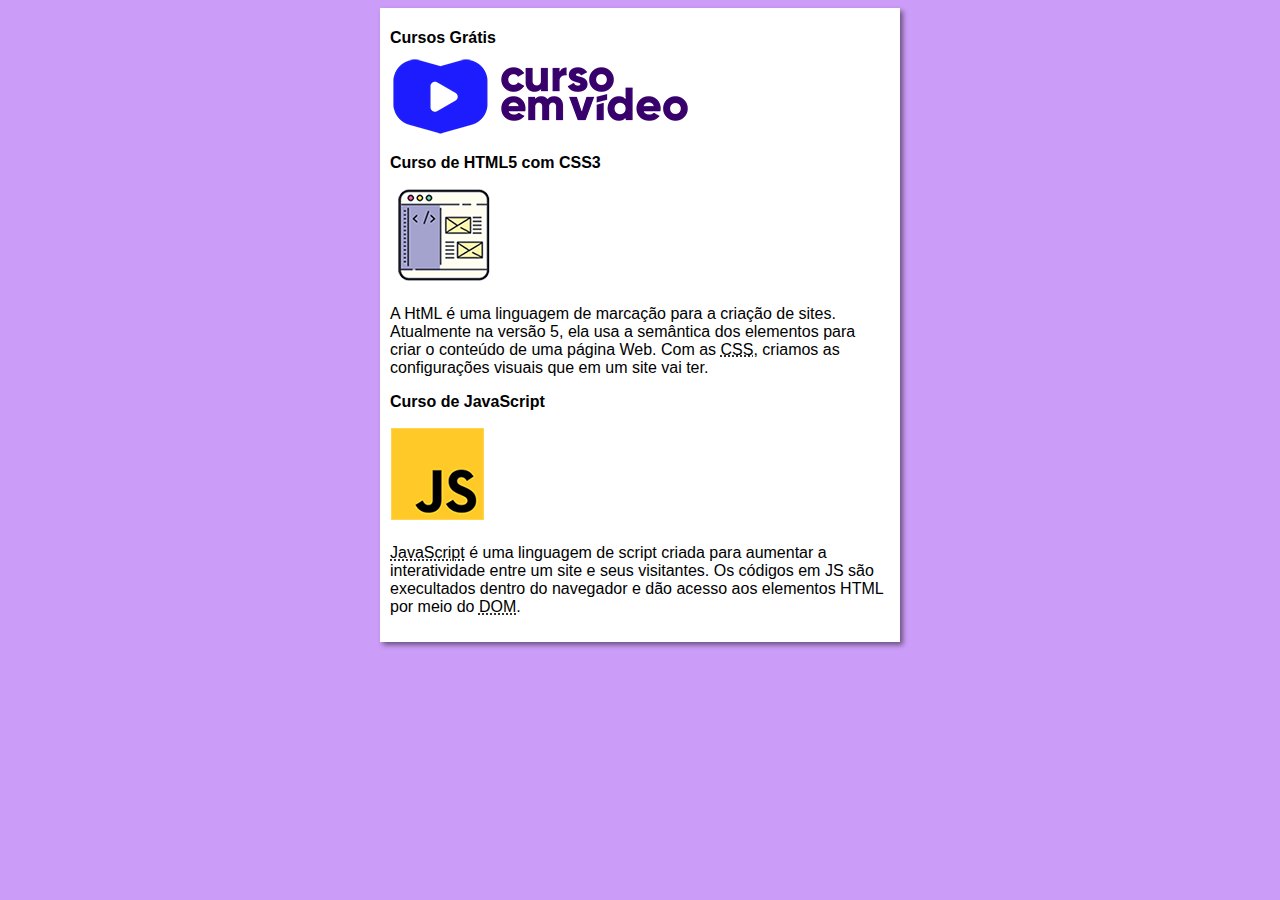
==== index.html @ c111b0f6 "Update index.html" ====
<!DOCTYPE html>
<html lang="pt-br">
<head>
    <meta charset="UTF-8">
    <meta name="viewport" content="width=main, initial-scale=1.0">
    <title>Curso em Vídeo</title>
    <link rel="stylesheet" href="estilos/style.css">
</head>
<body>
    <main>
        <header>
            <h1>Cursos Grátis</h1>
            <img src="imagens/curso-em-video-cor.png" alt="Curso em Vídeo">
        <header>   
        <article>
            <h2>Curso de HTML5 com CSS3</h2>
            <img src="imagens/curso-html-css.png" alt="Curso HTML">
            <p>A <abbr title="HyperText Markup Language"></abbr>HtML é uma linguagem de marcação para a criação de sites. Atualmente na versão 5, ela usa a semântica dos elementos para criar o conteúdo de uma página Web. Com as <abbr title="Cascading Style Sheets">CSS</abbr>, criamos as configurações visuais que em um site vai ter.</p>
        </article>
        <article>
            <h2>Curso de JavaScript</h2>
            <img src="imagens/curso-javascript.png" alt="Curso JS">
            <p><abbr title="JavaScript">JavaScript</abbr> é uma linguagem de script criada para aumentar a interatividade entre um site e seus visitantes.
            Os códigos em JS são execultados dentro do navegador e dão acesso aos elementos HTML por meio do <abbr title="Document Object Model">DOM</abbr>.</p>
        </article>
    </main>
</body>
</html>
---- estilos/style.css ----
*{
    font-family: Arial, Helvetica, sans-serif;
    font-size: 16px;
}

body {
    background-color: rgb(204, 157, 248);

}

main {
    background-color: white;
    width: 500px;
    margin: auto;
    padding: 10px;
    box-shadow: 3px 3px 5px rgba(0, 0, 0, 0.473);
}
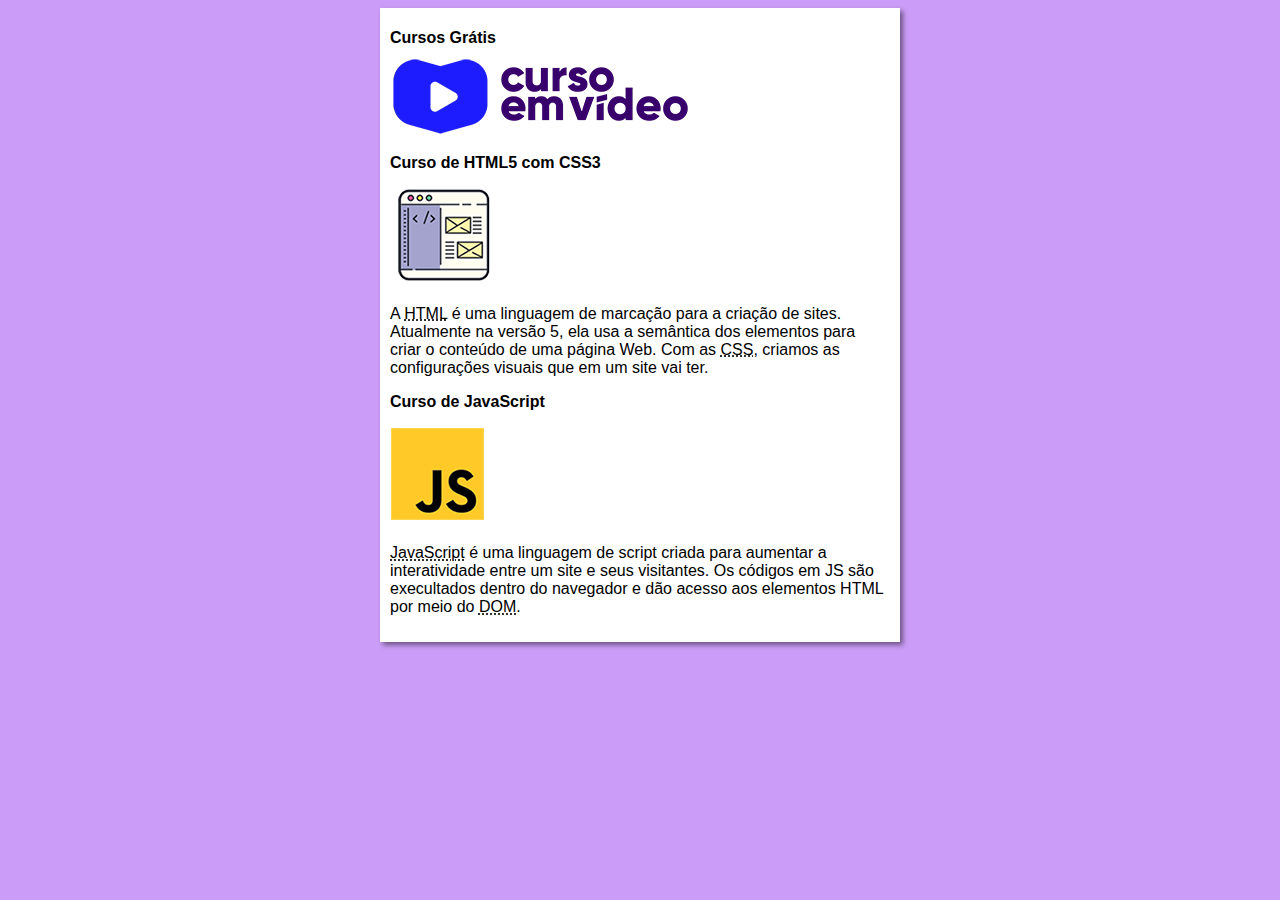
==== commit 15c83351: "Update index.html" ====
--- a/index.html
+++ b/index.html
@@ -15,7 +15,7 @@
         <article>
             <h2>Curso de HTML5 com CSS3</h2>
             <img src="imagens/curso-html-css.png" alt="Curso HTML">
-            <p>A <abbr title="HyperText Markup Language"></abbr>HtML é uma linguagem de marcação para a criação de sites. Atualmente na versão 5, ela usa a semântica dos elementos para criar o conteúdo de uma página Web. Com as <abbr title="Cascading Style Sheets">CSS</abbr>, criamos as configurações visuais que em um site vai ter.</p>
+            <p>A <abbr title="HyperText Markup Language">HTML</abbr> é uma linguagem de marcação para a criação de sites. Atualmente na versão 5, ela usa a semântica dos elementos para criar o conteúdo de uma página Web. Com as <abbr title="Cascading Style Sheets">CSS</abbr>, criamos as configurações visuais que em um site vai ter.</p>
         </article>
         <article>
             <h2>Curso de JavaScript</h2>
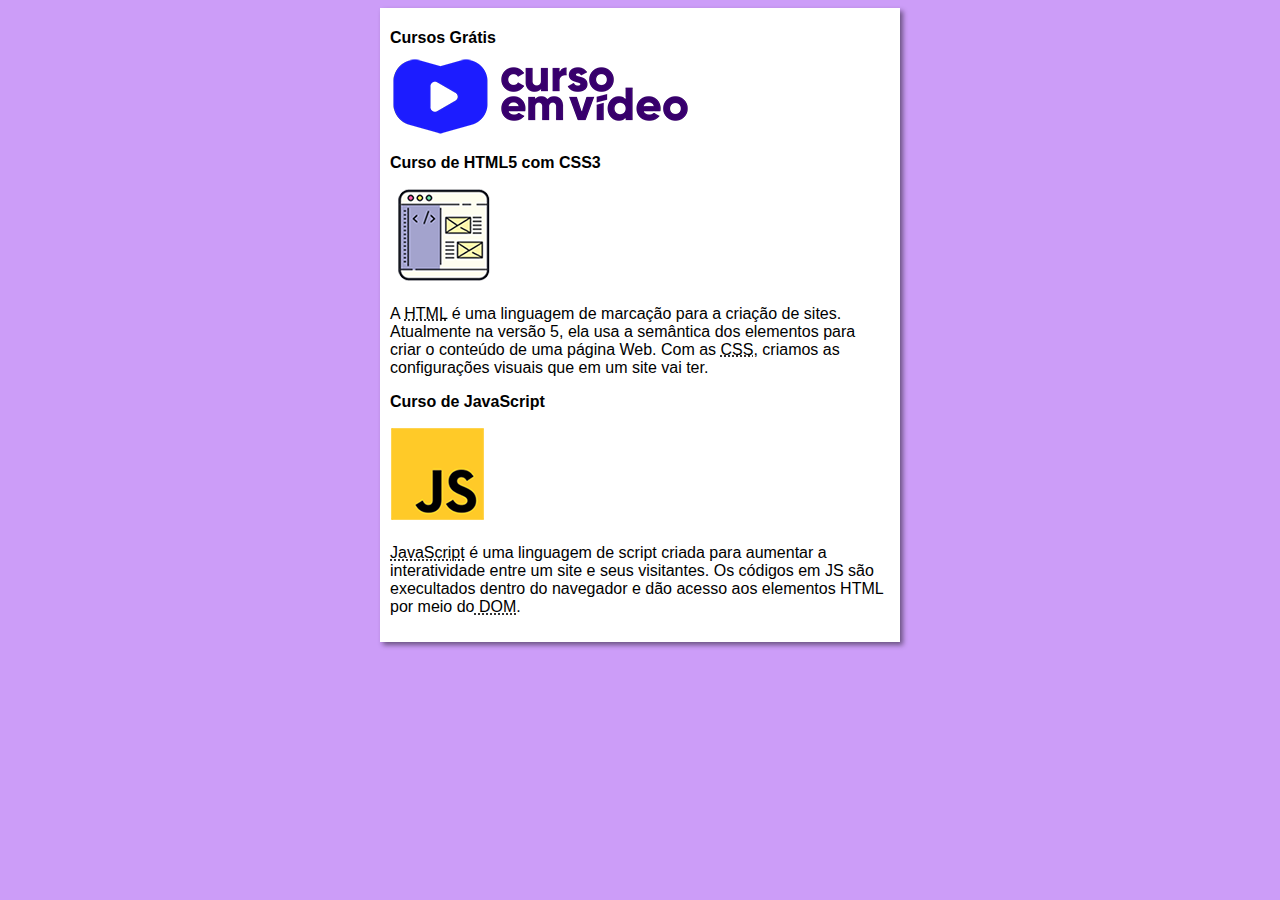
==== commit 2b19b61a: "Update index.html" ====
--- a/index.html
+++ b/index.html
@@ -21,7 +21,7 @@
             <h2>Curso de JavaScript</h2>
             <img src="imagens/curso-javascript.png" alt="Curso JS">
             <p><abbr title="JavaScript">JavaScript</abbr> é uma linguagem de script criada para aumentar a interatividade entre um site e seus visitantes.
-            Os códigos em JS são execultados dentro do navegador e dão acesso aos elementos HTML por meio do <abbr title="Document Object Model">DOM</abbr>.</p>
+            Os códigos em JS são execultados dentro do navegador e dão acesso aos elementos HTML por meio do<abbr title="Document Object Model"> DOM</abbr>.</p>
         </article>
     </main>
 </body>
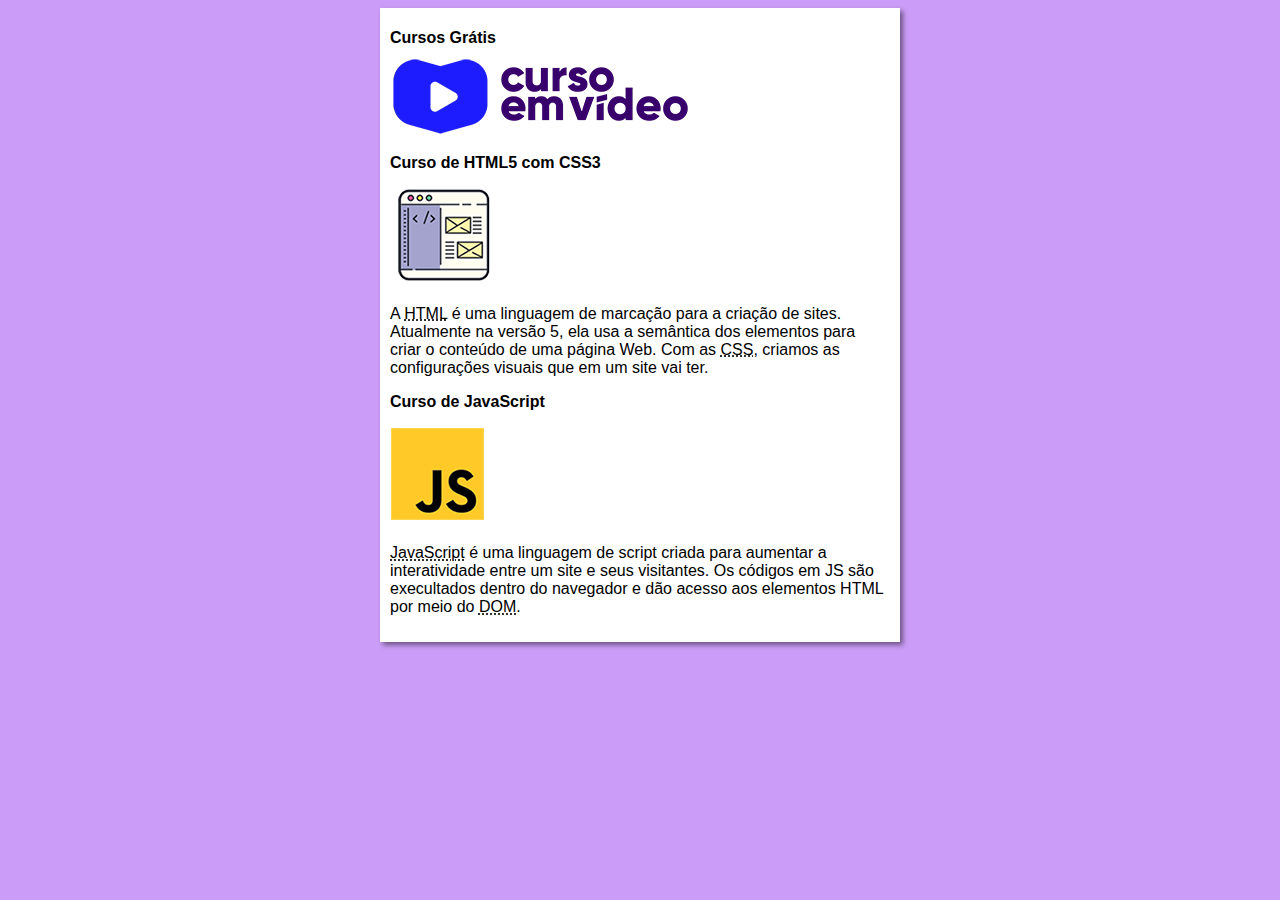
==== commit 2895a912: "Update index.html" ====
--- a/index.html
+++ b/index.html
@@ -21,7 +21,7 @@
             <h2>Curso de JavaScript</h2>
             <img src="imagens/curso-javascript.png" alt="Curso JS">
             <p><abbr title="JavaScript">JavaScript</abbr> é uma linguagem de script criada para aumentar a interatividade entre um site e seus visitantes.
-            Os códigos em JS são execultados dentro do navegador e dão acesso aos elementos HTML por meio do<abbr title="Document Object Model"> DOM</abbr>.</p>
+            Os códigos em JS são execultados dentro do navegador e dão acesso aos elementos HTML por meio do <abbr title="Document Object Model">DOM</abbr>.</p>
         </article>
     </main>
 </body>
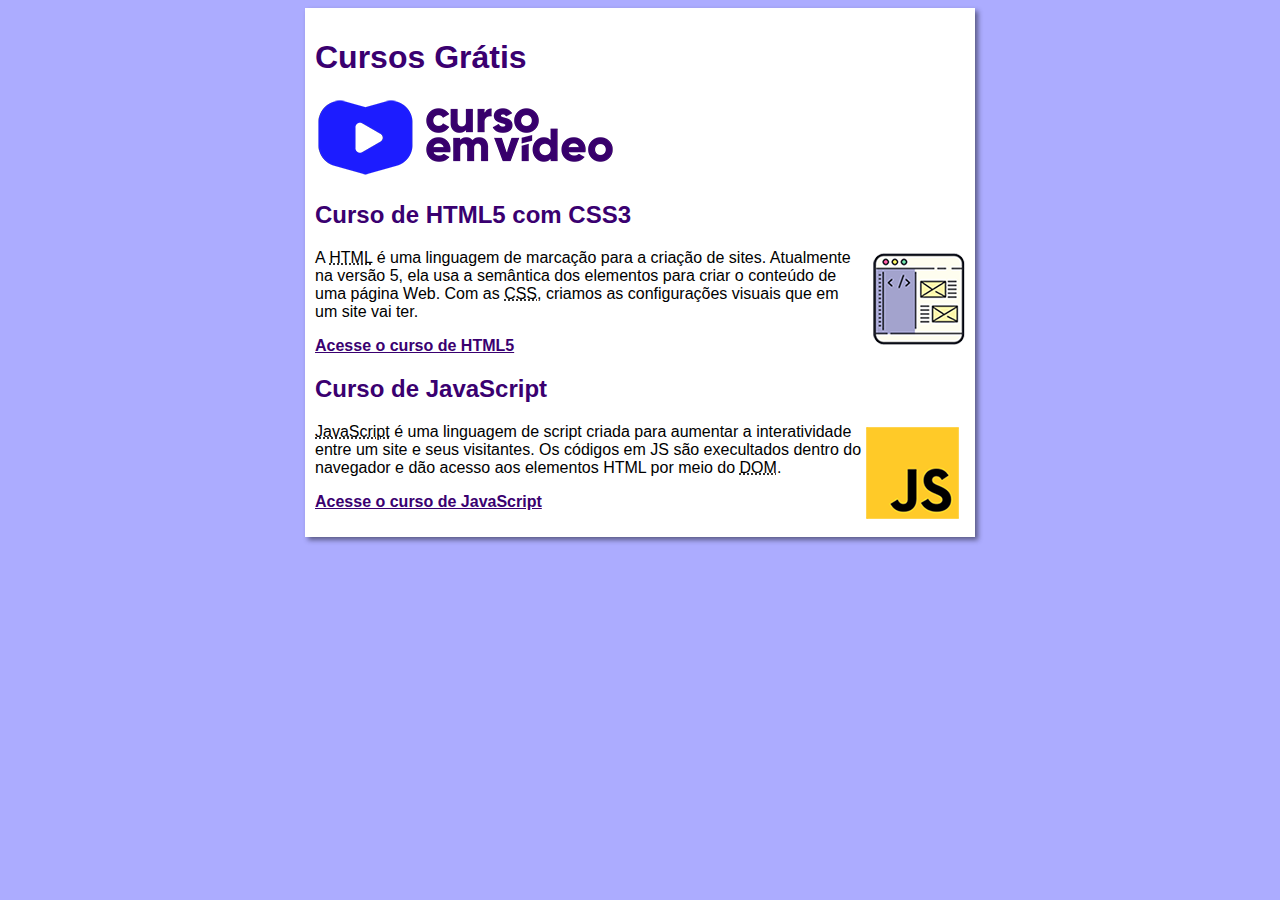
==== commit 7c2966b7: "comecei o curso-html.html" ====
--- a/index.html
+++ b/index.html
@@ -14,14 +14,16 @@
         <header>   
         <article>
             <h2>Curso de HTML5 com CSS3</h2>
-            <img src="imagens/curso-html-css.png" alt="Curso HTML">
+            <img class="lado" src="imagens/curso-html-css.png" alt="Curso HTML">
             <p>A <abbr title="HyperText Markup Language">HTML</abbr> é uma linguagem de marcação para a criação de sites. Atualmente na versão 5, ela usa a semântica dos elementos para criar o conteúdo de uma página Web. Com as <abbr title="Cascading Style Sheets">CSS</abbr>, criamos as configurações visuais que em um site vai ter.</p>
+            <p><a href="">Acesse o curso de HTML5</a></p>
         </article>
         <article>
             <h2>Curso de JavaScript</h2>
-            <img src="imagens/curso-javascript.png" alt="Curso JS">
+            <img class="lado" src="imagens/curso-javascript.png" alt="Curso JS">
             <p><abbr title="JavaScript">JavaScript</abbr> é uma linguagem de script criada para aumentar a interatividade entre um site e seus visitantes.
             Os códigos em JS são execultados dentro do navegador e dão acesso aos elementos HTML por meio do <abbr title="Document Object Model">DOM</abbr>.</p>
+            <p><a href="">Acesse o curso de JavaScript</a></p>
         </article>
     </main>
 </body>
--- a/estilos/style.css
+++ b/estilos/style.css
@@ -4,14 +4,39 @@
 }
 
 body {
-    background-color: rgb(204, 157, 248);
+    background-color:#acacff;
 
 }
 
 main {
     background-color: white;
-    width: 500px;
+    width: 650px;
     margin: auto;
     padding: 10px;
     box-shadow: 3px 3px 5px rgba(0, 0, 0, 0.473);
+}
+
+h1 {
+    font-size: 2em;
+    color: rgb(58, 0, 112);
+}
+
+h2 {
+    font-size: 1.5em;
+    color: rgb(58, 0, 112);
+}
+
+img.lado {
+    float: right;
+}
+
+a {
+    text-decoration: nome;
+    font-weight: bold;
+    color: rgb(58, 0, 112);
+}
+
+a:hover {
+    text-decoration: underline;
+    color:rgb(26, 26, 255);
 }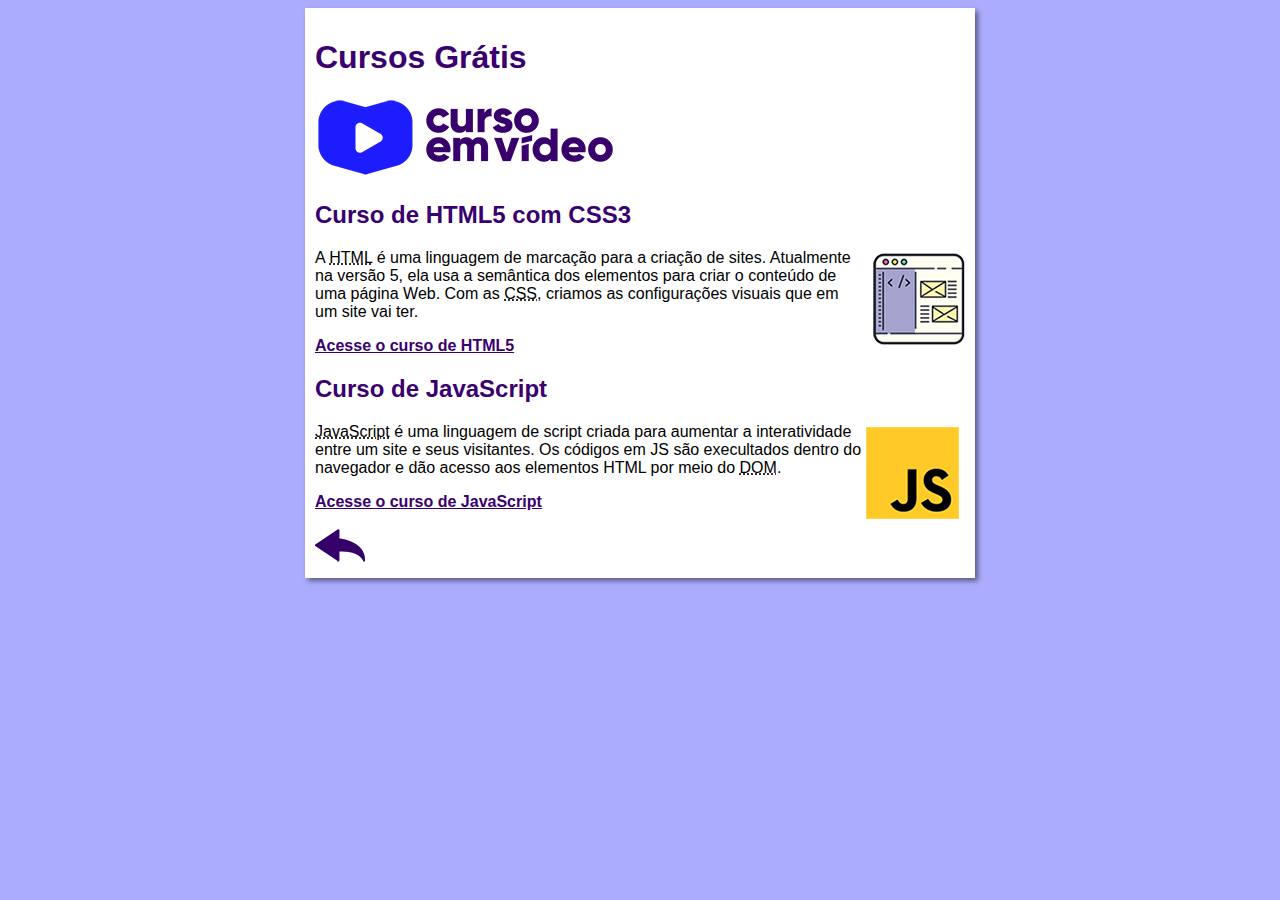
==== commit f5476162: "Update index.html" ====
--- a/index.html
+++ b/index.html
@@ -16,14 +16,17 @@
             <h2>Curso de HTML5 com CSS3</h2>
             <img class="lado" src="imagens/curso-html-css.png" alt="Curso HTML">
             <p>A <abbr title="HyperText Markup Language">HTML</abbr> é uma linguagem de marcação para a criação de sites. Atualmente na versão 5, ela usa a semântica dos elementos para criar o conteúdo de uma página Web. Com as <abbr title="Cascading Style Sheets">CSS</abbr>, criamos as configurações visuais que em um site vai ter.</p>
-            <p><a href="">Acesse o curso de HTML5</a></p>
+            <p><a href="curso-html.html">Acesse o curso de HTML5</a></p>
         </article>
         <article>
             <h2>Curso de JavaScript</h2>
             <img class="lado" src="imagens/curso-javascript.png" alt="Curso JS">
             <p><abbr title="JavaScript">JavaScript</abbr> é uma linguagem de script criada para aumentar a interatividade entre um site e seus visitantes.
             Os códigos em JS são execultados dentro do navegador e dão acesso aos elementos HTML por meio do <abbr title="Document Object Model">DOM</abbr>.</p>
-            <p><a href="">Acesse o curso de JavaScript</a></p>
+            <p><a href="curso-js.html">Acesse o curso de JavaScript</a></p>
+
+            <a href="index.html"><img src="imagens/btn-back.png" alt="Voltar"></a>
+
         </article>
     </main>
 </body>
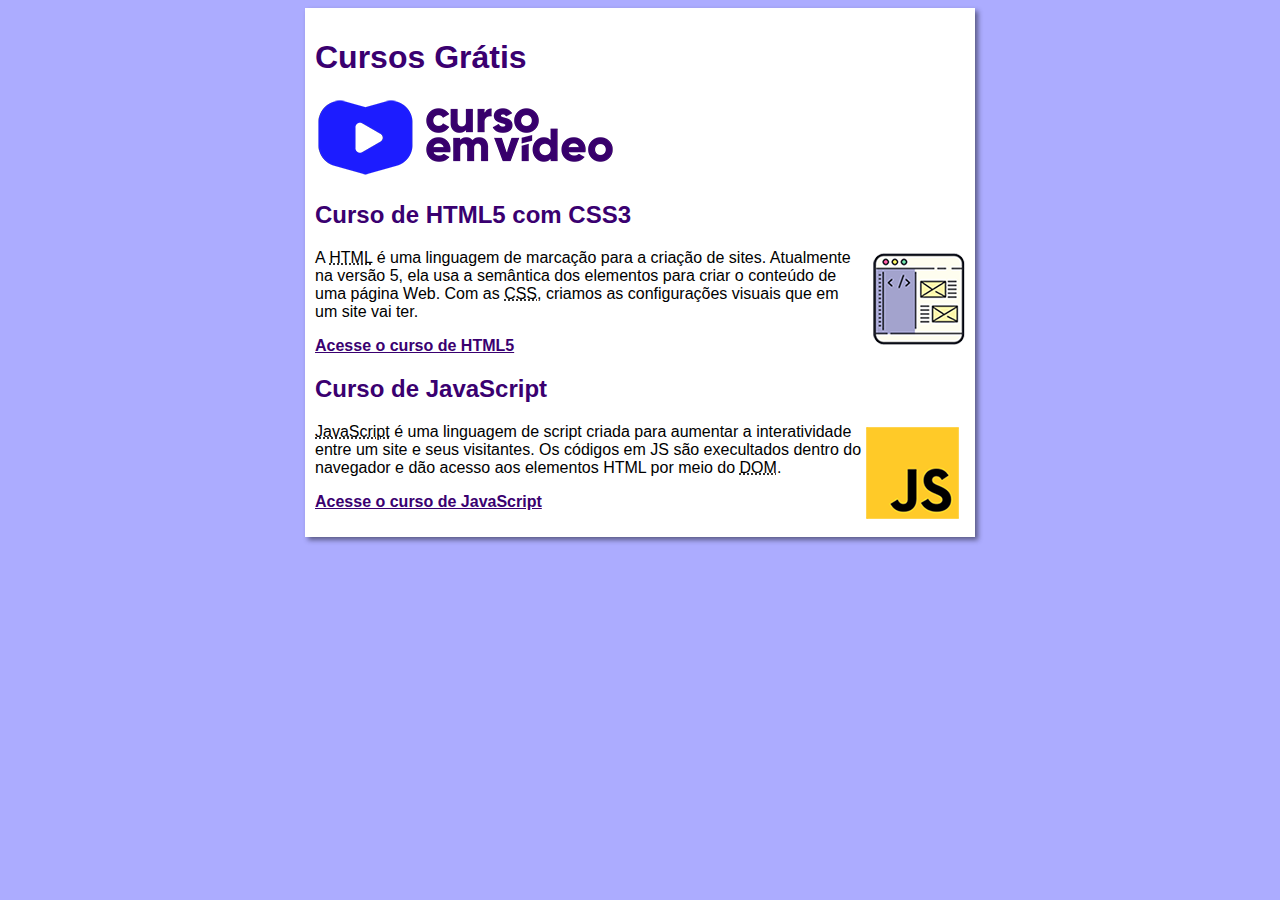
==== commit cad4f408: "terminei o site" ====
--- a/index.html
+++ b/index.html
@@ -24,9 +24,6 @@
             <p><abbr title="JavaScript">JavaScript</abbr> é uma linguagem de script criada para aumentar a interatividade entre um site e seus visitantes.
             Os códigos em JS são execultados dentro do navegador e dão acesso aos elementos HTML por meio do <abbr title="Document Object Model">DOM</abbr>.</p>
             <p><a href="curso-js.html">Acesse o curso de JavaScript</a></p>
-
-            <a href="index.html"><img src="imagens/btn-back.png" alt="Voltar"></a>
-
         </article>
     </main>
 </body>
